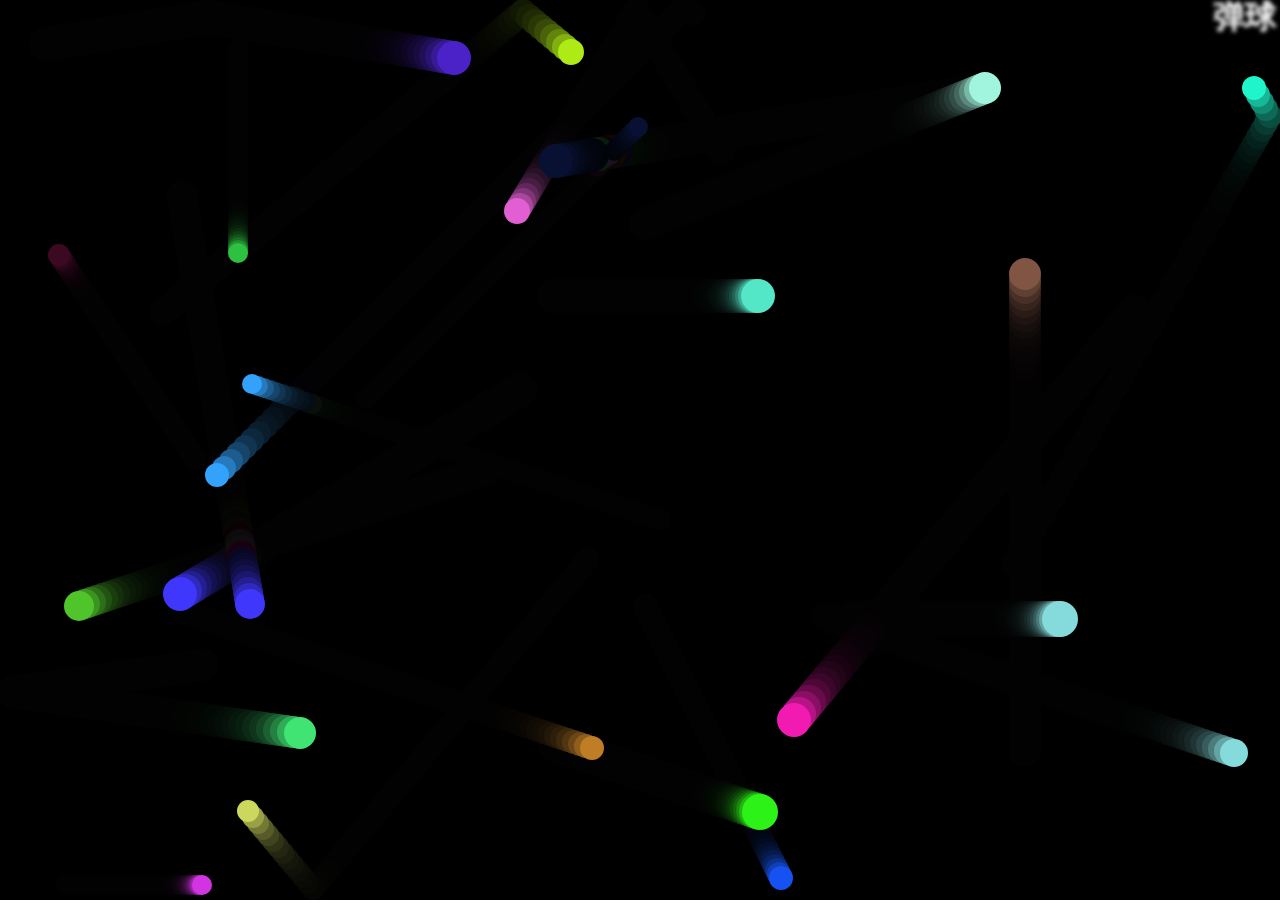
==== index.html @ f3958133 "Add files via upload" ====
<!doctype html>
<html lang="zh-CN">
  <head>
    <meta charset="utf-8" />
    <style>
      body {
        margin: 0;
        overflow: hidden;
        font-family: "PingFangSC-Regular", "微软雅黑", sans-serif;
        height: 100%;
      }
      h1 {
        font-size: 2rem;
        letter-spacing: -1px;
        position: absolute;
        margin: 0;
        top: -4px;
        right: 5px;
        color: transparent;
        text-shadow: 0 0 4px white;
      }
    </style>
  </head>

  <body>
    <h1>弹球</h1>
    <canvas></canvas>

    <script>
      const canvas = document.querySelector("canvas");
      const ctx = canvas.getContext("2d");

      const width = (canvas.width = window.innerWidth);
      const height = (canvas.height = window.innerHeight);

      function random(min, max) {
        const num = Math.floor(Math.random() * (max - min)) + min;
        return num;
      }

      function randomColor() {
        const color =
          "rgb(" +
          random(0, 255) +
          "," +
          random(0, 255) +
          "," +
          random(0, 255) +
          ")";
        return color;
      }

      function Ball(x, y, velX, velY, color, size) {
        this.x = x;
        this.y = y;
        this.velX = velX;
        this.velY = velY;
        this.color = color;
        this.size = size;
      }

      Ball.prototype.draw = function () {
        ctx.beginPath();
        ctx.fillStyle = this.color;
        ctx.arc(this.x, this.y, this.size, 0, 2 * Math.PI);
        ctx.fill();
      };

      Ball.prototype.update = function () {
        if (this.x + this.size >= width) {
          this.velX = -this.velX;
        }

        if (this.x - this.size <= 0) {
          this.velX = -this.velX;
        }

        if (this.y + this.size >= height) {
          this.velY = -this.velY;
        }

        if (this.y - this.size <= 0) {
          this.velY = -this.velY;
        }

        this.x += this.velX;
        this.y += this.velY;
      };

      Ball.prototype.collisionDetect = function () {
        for (let j = 0; j < balls.length; j++) {
          if (this !== balls[j]) {
            const dx = this.x - balls[j].x;
            const dy = this.y - balls[j].y;
            const distance = Math.sqrt(dx * dx + dy * dy);

            if (distance < this.size + balls[j].size) {
              balls[j].color = this.color = randomColor();
            }
          }
        }
      };

      let balls = [];

      while (balls.length < 25) {
        const size = random(10, 20);
        let ball = new Ball(
          random(0 + size, width - size),
          random(0 + size, height - size),
          random(-7, 7),
          random(-7, 7),
          randomColor(),
          size,
        );
        balls.push(ball);
      }

      function loop() {
        ctx.fillStyle = "rgba(0,0,0,0.25)";
        ctx.fillRect(0, 0, width, height);

        for (let i = 0; i < balls.length; i++) {
          balls[i].draw();
          balls[i].update();
          balls[i].collisionDetect();
        }

        requestAnimationFrame(loop);
      }

      loop();
    </script>
  </body>
</html>
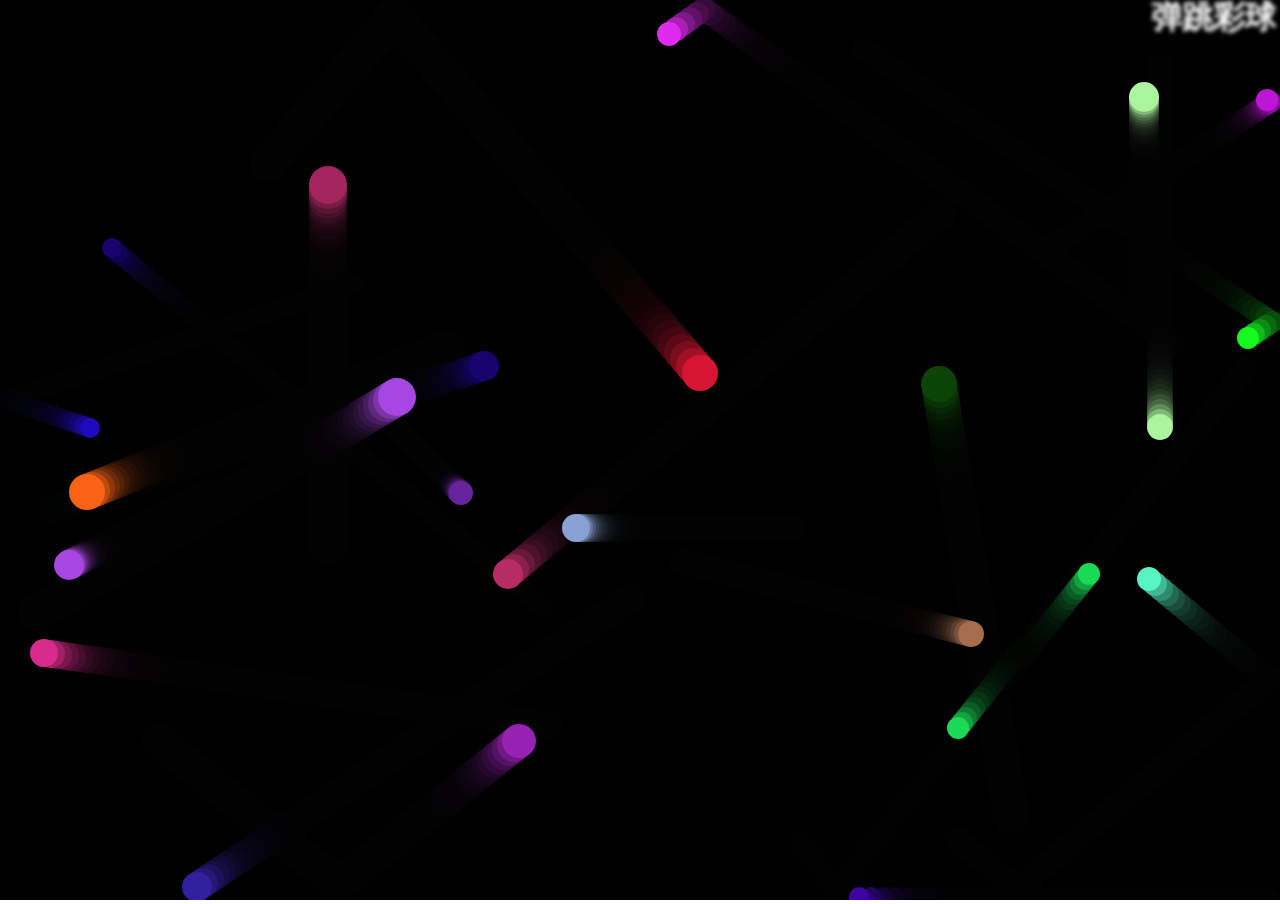
==== commit f664a197: "Add files via upload" ====
--- a/index.html
+++ b/index.html
@@ -1,136 +1,15 @@
-<!doctype html>
-<html lang="zh-CN">
+<!DOCTYPE html>
+<html>
   <head>
-    <meta charset="utf-8" />
-    <style>
-      body {
-        margin: 0;
-        overflow: hidden;
-        font-family: "PingFangSC-Regular", "微软雅黑", sans-serif;
-        height: 100%;
-      }
-      h1 {
-        font-size: 2rem;
-        letter-spacing: -1px;
-        position: absolute;
-        margin: 0;
-        top: -4px;
-        right: 5px;
-        color: transparent;
-        text-shadow: 0 0 4px white;
-      }
-    </style>
+    <meta charset="utf-8">
+    <title>弹跳彩球</title>
+    <link rel="stylesheet" href="style.css">
   </head>
 
   <body>
-    <h1>弹球</h1>
+    <h1>弹跳彩球</h1>
     <canvas></canvas>
 
-    <script>
-      const canvas = document.querySelector("canvas");
-      const ctx = canvas.getContext("2d");
-
-      const width = (canvas.width = window.innerWidth);
-      const height = (canvas.height = window.innerHeight);
-
-      function random(min, max) {
-        const num = Math.floor(Math.random() * (max - min)) + min;
-        return num;
-      }
-
-      function randomColor() {
-        const color =
-          "rgb(" +
-          random(0, 255) +
-          "," +
-          random(0, 255) +
-          "," +
-          random(0, 255) +
-          ")";
-        return color;
-      }
-
-      function Ball(x, y, velX, velY, color, size) {
-        this.x = x;
-        this.y = y;
-        this.velX = velX;
-        this.velY = velY;
-        this.color = color;
-        this.size = size;
-      }
-
-      Ball.prototype.draw = function () {
-        ctx.beginPath();
-        ctx.fillStyle = this.color;
-        ctx.arc(this.x, this.y, this.size, 0, 2 * Math.PI);
-        ctx.fill();
-      };
-
-      Ball.prototype.update = function () {
-        if (this.x + this.size >= width) {
-          this.velX = -this.velX;
-        }
-
-        if (this.x - this.size <= 0) {
-          this.velX = -this.velX;
-        }
-
-        if (this.y + this.size >= height) {
-          this.velY = -this.velY;
-        }
-
-        if (this.y - this.size <= 0) {
-          this.velY = -this.velY;
-        }
-
-        this.x += this.velX;
-        this.y += this.velY;
-      };
-
-      Ball.prototype.collisionDetect = function () {
-        for (let j = 0; j < balls.length; j++) {
-          if (this !== balls[j]) {
-            const dx = this.x - balls[j].x;
-            const dy = this.y - balls[j].y;
-            const distance = Math.sqrt(dx * dx + dy * dy);
-
-            if (distance < this.size + balls[j].size) {
-              balls[j].color = this.color = randomColor();
-            }
-          }
-        }
-      };
-
-      let balls = [];
-
-      while (balls.length < 25) {
-        const size = random(10, 20);
-        let ball = new Ball(
-          random(0 + size, width - size),
-          random(0 + size, height - size),
-          random(-7, 7),
-          random(-7, 7),
-          randomColor(),
-          size,
-        );
-        balls.push(ball);
-      }
-
-      function loop() {
-        ctx.fillStyle = "rgba(0,0,0,0.25)";
-        ctx.fillRect(0, 0, width, height);
-
-        for (let i = 0; i < balls.length; i++) {
-          balls[i].draw();
-          balls[i].update();
-          balls[i].collisionDetect();
-        }
-
-        requestAnimationFrame(loop);
-      }
-
-      loop();
-    </script>
+    <script src="main.js"></script>
   </body>
-</html>
-
+</html>
--- a/style.css
+++ b/style.css
@@ -0,0 +1,25 @@
+html, body {
+  margin: 0;
+}
+
+html {
+  font-family: sans-serif;
+  height: 100%;
+}
+
+body {
+  overflow: hidden;
+  height: inherit;
+}
+
+h1 {
+  font-size: 2rem;
+  letter-spacing: -1px;
+  position: absolute;
+  margin: 0;
+  top: -4px;
+  right: 5px;
+
+  color: transparent;
+  text-shadow: 0 0 4px white;
+}
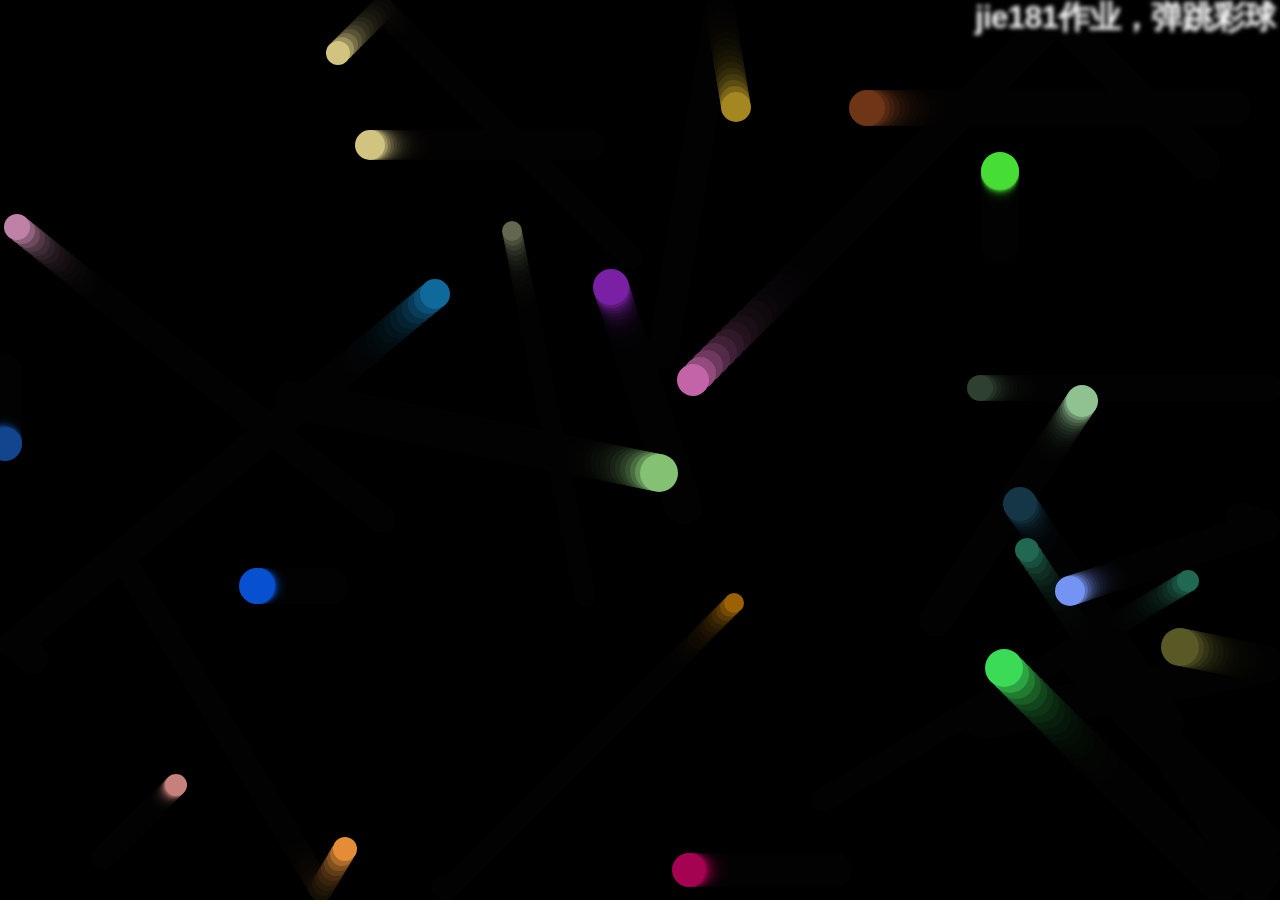
==== commit 9c4748c6: "Add files via upload" ====
--- a/index.html
+++ b/index.html
@@ -2,12 +2,12 @@
 <html>
   <head>
     <meta charset="utf-8">
-    <title>弹跳彩球</title>
+    <title>jie181弹跳彩球</title>
     <link rel="stylesheet" href="style.css">
   </head>
 
   <body>
-    <h1>弹跳彩球</h1>
+    <h1>jie181作业，弹跳彩球</h1>
     <canvas></canvas>
 
     <script src="main.js"></script>
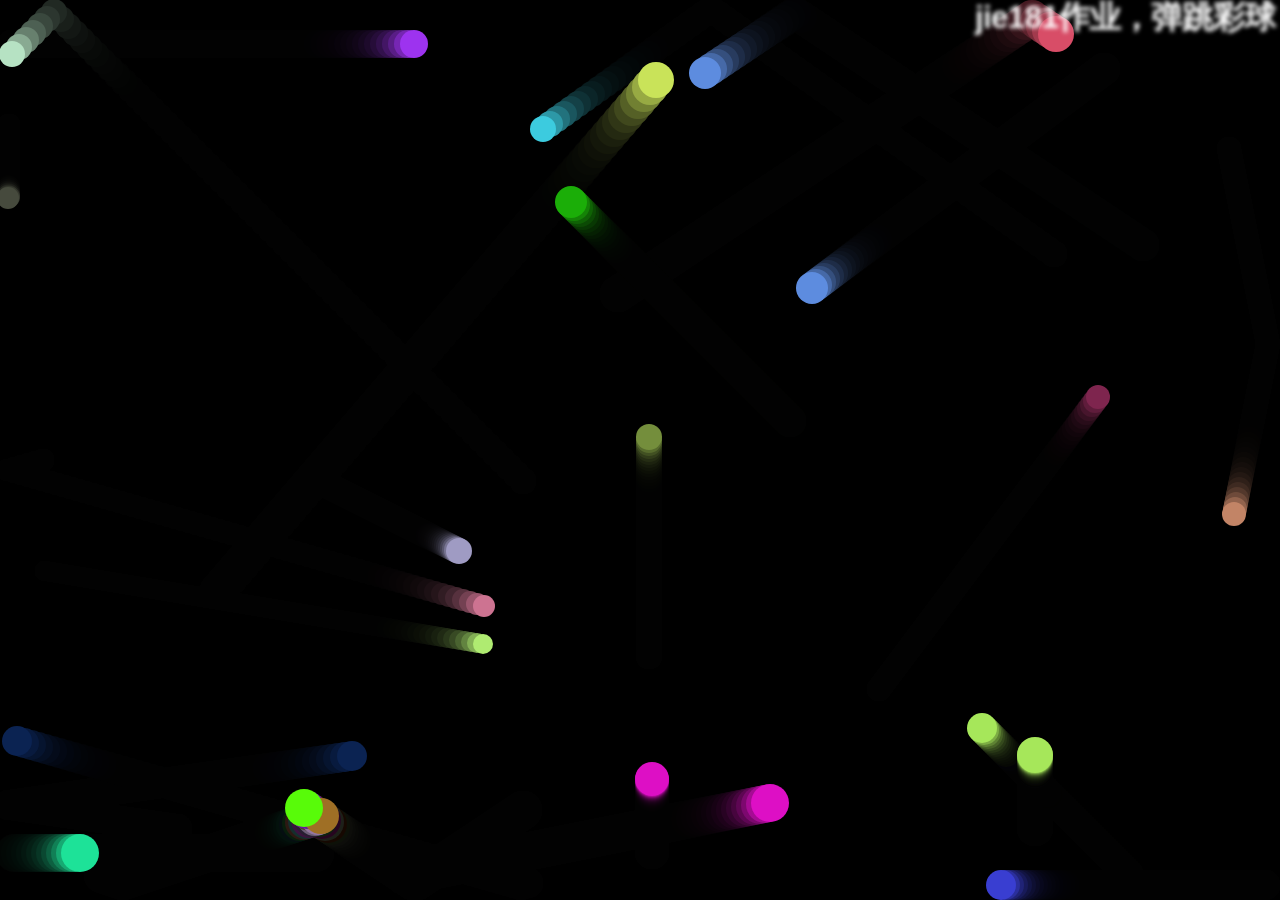
==== commit 8d07bfed: "Add files via upload" ====
--- a/index.html
+++ b/index.html
@@ -2,7 +2,7 @@
 <html>
   <head>
     <meta charset="utf-8">
-    <title>jie181弹跳彩球</title>
+    <title>jie181，弹跳彩球</title>
     <link rel="stylesheet" href="style.css">
   </head>
 
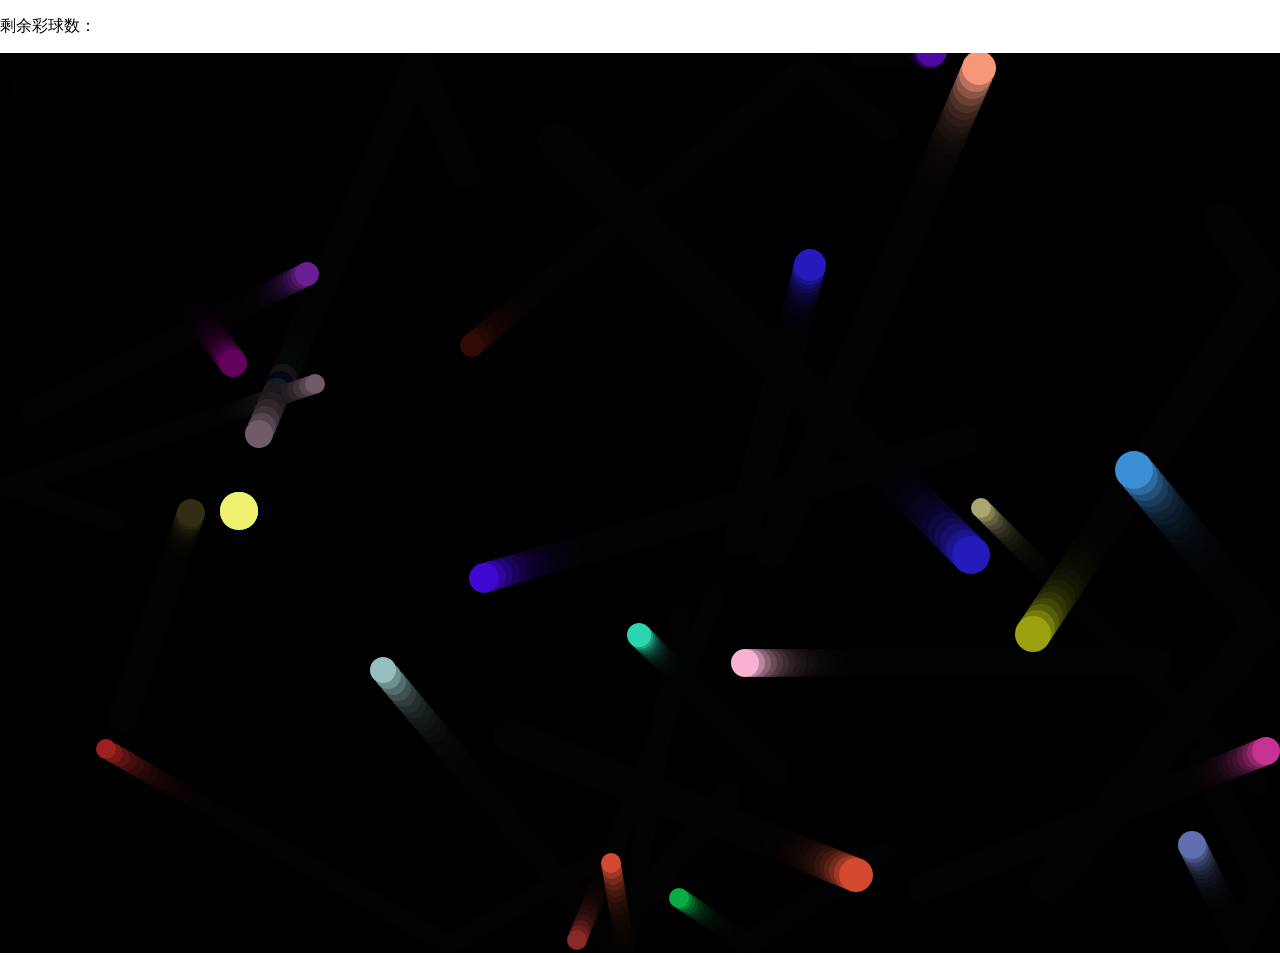
==== commit 11d4218c: "Update index.html" ====
--- a/index.html
+++ b/index.html
@@ -2,14 +2,15 @@
 <html>
   <head>
     <meta charset="utf-8">
-    <title>jie181，弹跳彩球</title>
+    <title>弹跳彩球</title>
     <link rel="stylesheet" href="style.css">
   </head>
 
   <body>
-    <h1>jie181作业，弹跳彩球</h1>
+    <h1>弹跳彩球</h1>
+    <p>剩余彩球数：</p>
     <canvas></canvas>
 
     <script src="main.js"></script>
   </body>
-</html>+</html>
